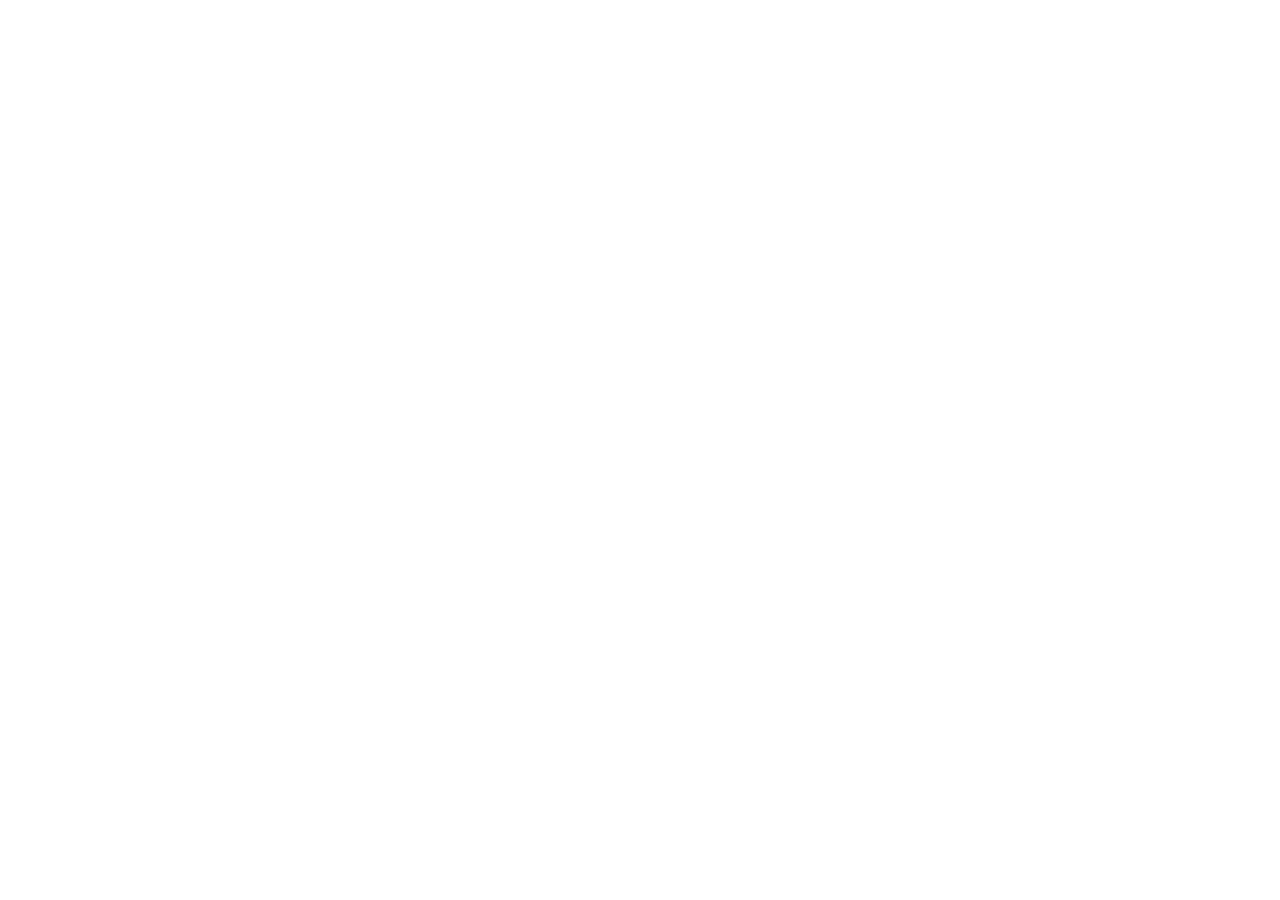
==== index.html @ 2556dace "Mise en ligne : lbira2110a" ====
<!doctype html>
<html lang="fr">
  <head>
    <meta charset="UTF-8" />
    <meta name="viewport" content="width=device-width, initial-scale=1.0" />
    <link
      rel="icon"
      href="data:image/svg+xml,<svg xmlns=%22http://www.w3.org/2000/svg%22 viewBox=%220 0 100 100%22><text y=%22.9em%22 font-size=%2290%22>🎓</text></svg>"
    />
    <title>Les cours de Charles</title>
    <script type="module" crossorigin src="/cours/assets/index-Begqsvz_.js"></script>
    <link rel="stylesheet" crossorigin href="/cours/assets/index-C_GaumDM.css">
  </head>
  <body>
    <div id="root"></div>
  </body>
</html>
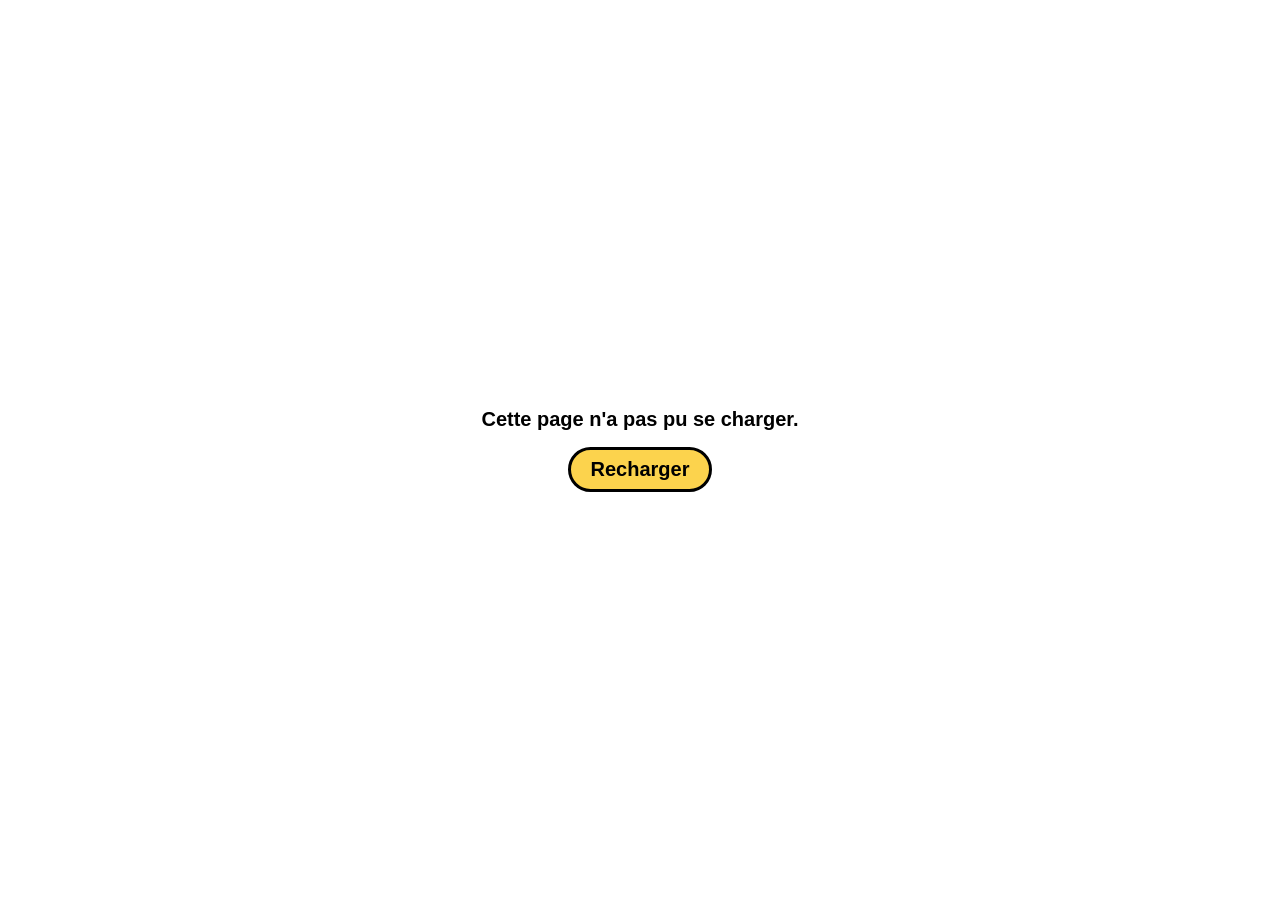
==== commit 2a19562d: "Mise en ligne : lbir1211 (tp4, tp5, tp6), lbira2110a (tp1, tp2, tp3), lbres2101 (tp6, tp5)" ====
--- a/index.html
+++ b/index.html
@@ -8,10 +8,57 @@
       href="data:image/svg+xml,<svg xmlns=%22http://www.w3.org/2000/svg%22 viewBox=%220 0 100 100%22><text y=%22.9em%22 font-size=%2290%22>🎓</text></svg>"
     />
     <title>Les cours de Charles</title>
-    <script type="module" crossorigin src="/cours/assets/index-Begqsvz_.js"></script>
-    <link rel="stylesheet" crossorigin href="/cours/assets/index-C_GaumDM.css">
+    <script>
+      /* Until the site's code runs, this is all the page has: a word while it comes. A file that does not arrive (the
+         Wi-Fi dropped, a new version replaced it) starts the page again, once; after that the page says so. */
+      ;(function () {
+        var en = location.pathname.indexOf('/lbres2101') >= 0
+        var show = function (text, button) {
+          var boot = document.getElementById('boot')
+          if (!boot) return
+          boot.style.cssText = 'position:fixed;inset:0;display:flex;flex-direction:column;gap:16px;align-items:center;justify-content:center;padding:24px;text-align:center;font:700 20px "Comic Sans MS",cursive,sans-serif'
+          boot.textContent = text
+          if (!button) return
+          var b = document.createElement('button')
+          b.textContent = en ? 'Reload' : 'Recharger'
+          b.style.cssText = 'padding:8px 20px;border:3px solid #000;border-radius:99px;background:#fcd34d;font:inherit;font-weight:900'
+          b.onclick = function () {
+            location.reload()
+          }
+          boot.appendChild(b)
+        }
+        var failed = en ? 'This page could not be loaded.' : "Cette page n'a pas pu se charger."
+        var said = false
+        var give = function () {
+          said = true
+          show(failed, true)
+        }
+        setTimeout(function () {
+          if (!said) show(en ? 'Loading…' : 'Chargement…')
+        }, 500)
+        setTimeout(give, 20000)
+        addEventListener(
+          'error',
+          function (e) {
+            var t = e.target
+            if (!t || (t.tagName !== 'SCRIPT' && t.tagName !== 'LINK') || !document.getElementById('boot')) return
+            try {
+              if (Date.now() - Number(sessionStorage.getItem('cours.recharge')) >= 60000) {
+                sessionStorage.setItem('cours.recharge', String(Date.now()))
+                location.reload()
+                return
+              }
+            } catch (x) {}
+            give()
+          },
+          true,
+        )
+      })()
+    </script>
+    <script type="module" crossorigin src="/cours/assets/index-CEm_C0iL.js"></script>
+    <link rel="stylesheet" crossorigin href="/cours/assets/index-D6DeqT3M.css">
   </head>
   <body>
-    <div id="root"></div>
+    <div id="root"><div id="boot"></div></div>
   </body>
 </html>
